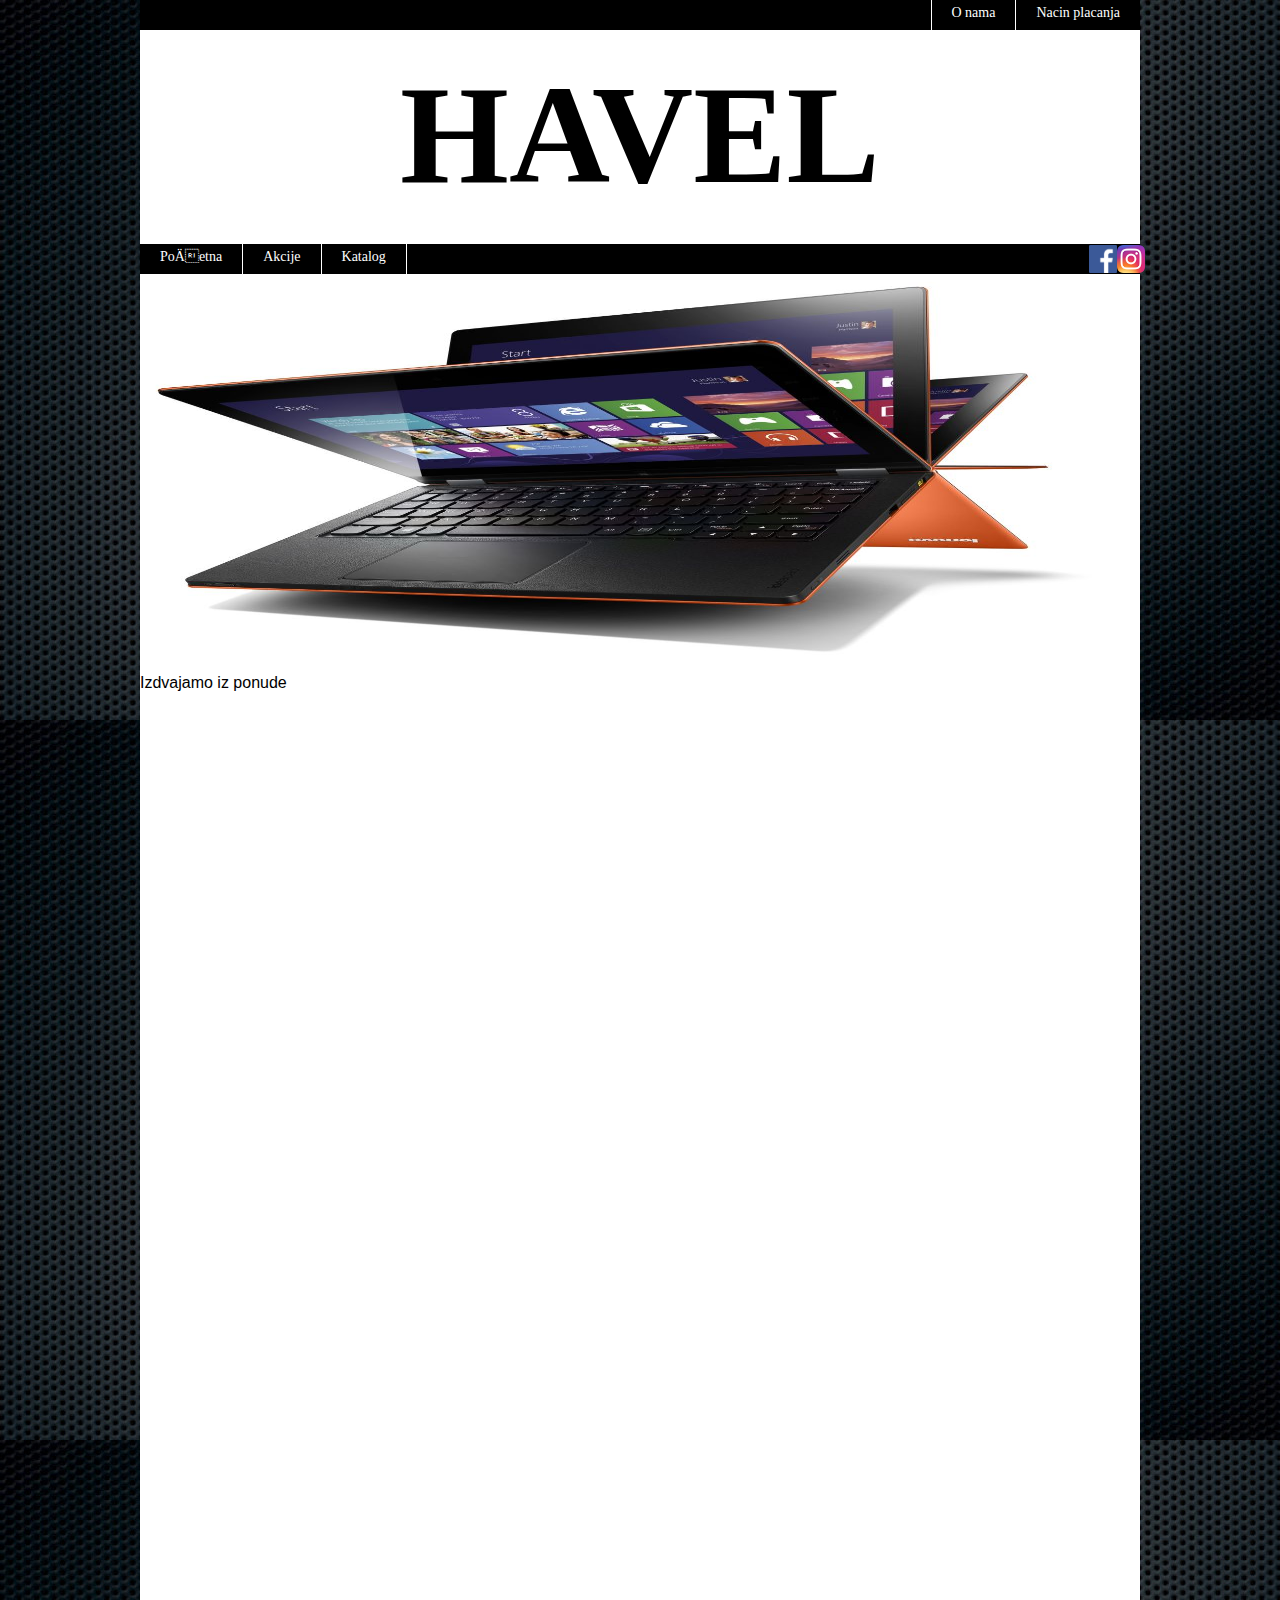
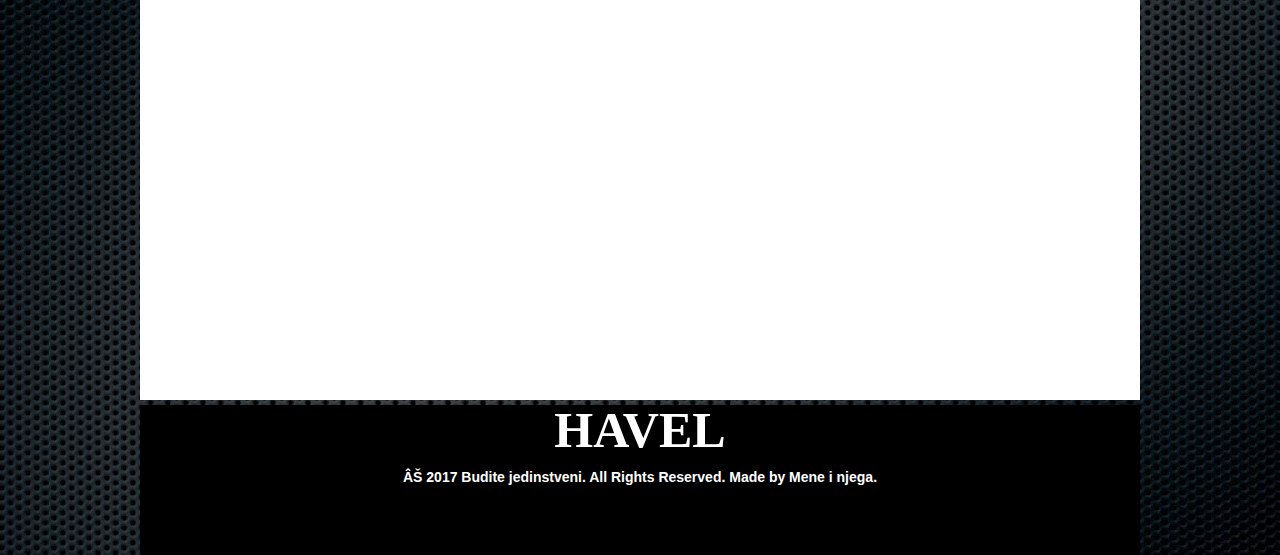
==== akcije.html @ 78063121 "initial commit" ====
<!DOCTYPE html>
<html>
<head>
    <meta http-equiv="Content-Type" content="text/html; charset=iso-8859-2">
    <title>Akcije- HAVEL</title>
    <link href="Style.css" rel="stylesheet" type="text/css" />
</head>
<body>
    

    <div id="container">
       <div id = "kontakt">
            <a class="menuItems1" href="">Nacin placanja</a>
            <a class="menuItems1" href="oNama.html">O nama</a>
       </div>
        <div id="headContainer">
            <h1>HAVEL</h1>
        </div>
         <div id="menu">
            <a class="menuItems" href="index.html">Početna</a>
            <a class="menuItems" href="akcije.html">Akcije</a>
            <a class="menuItems" href="katalog.html">Katalog</a>

            <a href=""><img src="images/fb.png" class="social fb" /></a>

            <a href=""><img src="images/insta.png" class="social ins" /></a>


        </div>
        <div id="slider">
            <img src="images/1.jpg">
        </div>
        <div id="glavni">
               Izdvajamo iz ponude
        </div>
                      

    </div>

        <div id="foot">
             <h1>HAVEL</h1>
             <h2>© 2017 Budite jedinstveni. All Rights Reserved. Made by Mene i njega.</h2> 
        </div>
     

    <script src="JavaScript.js"></script>
</body>
</html>
---- Style.css ----
﻿body 
{
    margin: 0;
    background-image: url("images/side6.jpg");
}

#container
{
    width:1000px;
    height:2000px;
    margin:0 auto;
    background-color:white;  
    
}

#kontakt
{
    text-align: right;
    width:100%;
    height:30px;
    background-color: black;
    color: white;
    margin-bottom: 4px;
}

#headContainer
{
    margin-bottom: 4px;
    text-align:center;
    width:100%;
    height:170px;
        
}
#headContainer h1
{
    margin: 40px;    
    font-family:Arsenal;
    font-size: 140px;
    line-height:130px;
    text-align: center;
    color:black;
        
}
#headContainer h2
{
    margin:0;
    font-family:Buxton Sketch;
    font-size: 40px;
    line-height:30px;
    margin-left: 15px;
    color:#0E0E0E;
        
}
#menu
{
    width:100%;
    height:30px;
    background-color: black; 

}

#slider
{
    width: 100%;
    height: 400px;
}
#slider img
{
    width: 100%;
    height: 400px;
}

#glavni
{
    font-family: Arial;
    color: black;
    width:100%;
}
#slikaMenu
{
    background-color: black;
    width: 100%;
    height: 200px;
}

#slikaMenu img
{
    position: absolute;
    color: white;
    width: 150px;
    height: 100px;
}

#slikaMenu p
{
    color: white;
    position: absolute;
}

.laptopS
{

    margin-top: 30px;
    margin-left: 30px;  
}
.laptopT
{
    margin-top: 170px;
    margin-left: 75px;  
}

.alat
{
    margin-top: 30px;
    margin-left: 230px; 
}

.alatT
{
    margin-top: 170px;
    margin-left: 290px;  
}

#foot
{      
    background-color: black;
    height: 150px;
    width: 1000px;
    margin:0 auto; 
    text-align:center;
}

#foot h1{
    color: white;
    margin:5px;
    font-family:Arsenal;
    font-size: 50px;
    line-height:50px;
    align-content:center;
}
#foot h2{
    color: white;
    font-size: 14px;
    line-height:20px;
    font-family:arial;
    align-content:center;
    
}
.menuItems
{
    
    color: white;
    height:30px;
    font-family:Corbel;
    text-decoration: none;
    padding-left:20px;
    padding-right:20px;
    float:left;
    line-height:25px;
    font-size: 14px;
    border: 3px solid white;
    border-width:0px 1px 0px 0px;
}
.menuItems:hover
{
    background-color: white;
    color:black;
    
    
}
.menuItems1
{
    
    color: white;
    height:30px;
    font-family:Corbel;
    text-decoration: none;
    padding-left:20px;
    padding-right:20px;
    float:right;
    line-height:25px;
    font-size: 14px;
    border: 3px solid white;
    border-width:0px 0px 0px 1px;
}
.menuItems1:hover
{
    background-color: white;
    color:black;
    
    
}

.social
{
    
    height:28px;
    width:28px;
    position:absolute;   
    background-repeat: no-repeat;
    margin:1px 1px 1px 1px;
}
.fb{
    left:85%;

}
.ins{
  left:87.2%;
}
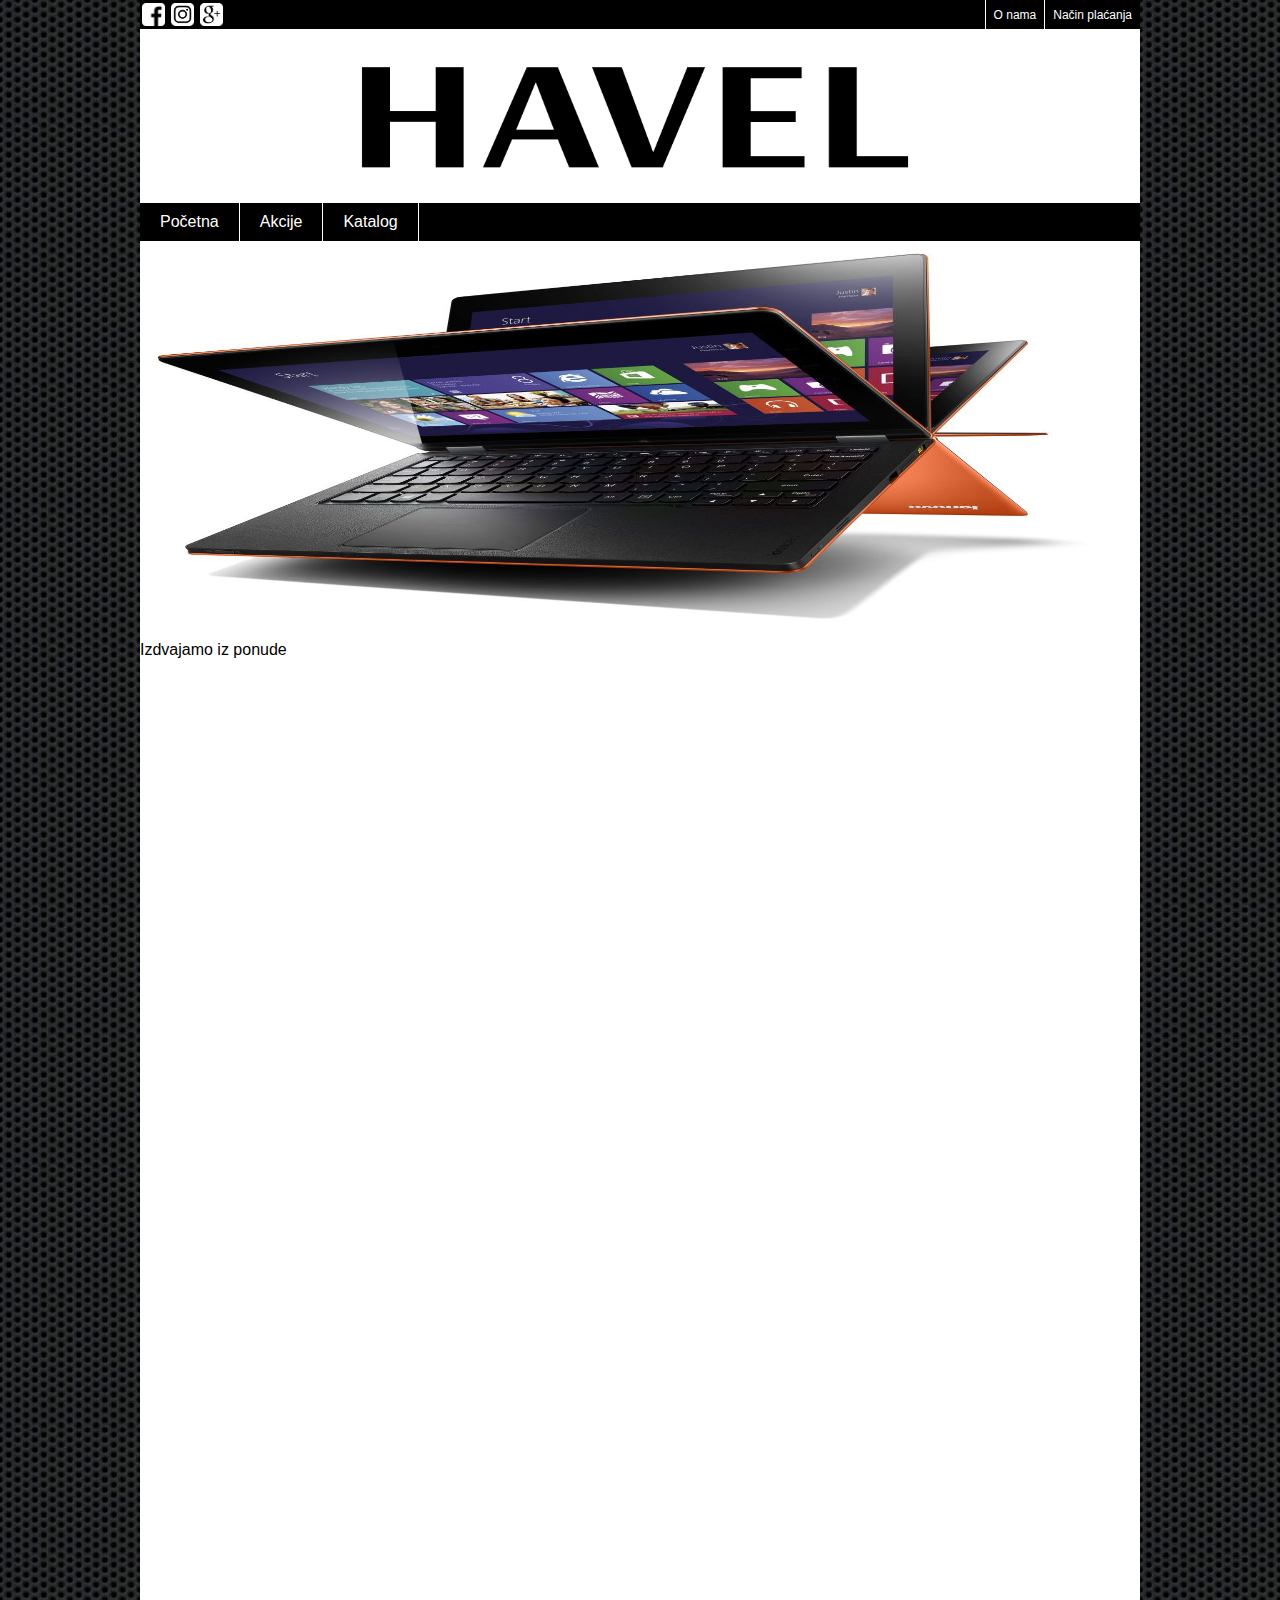
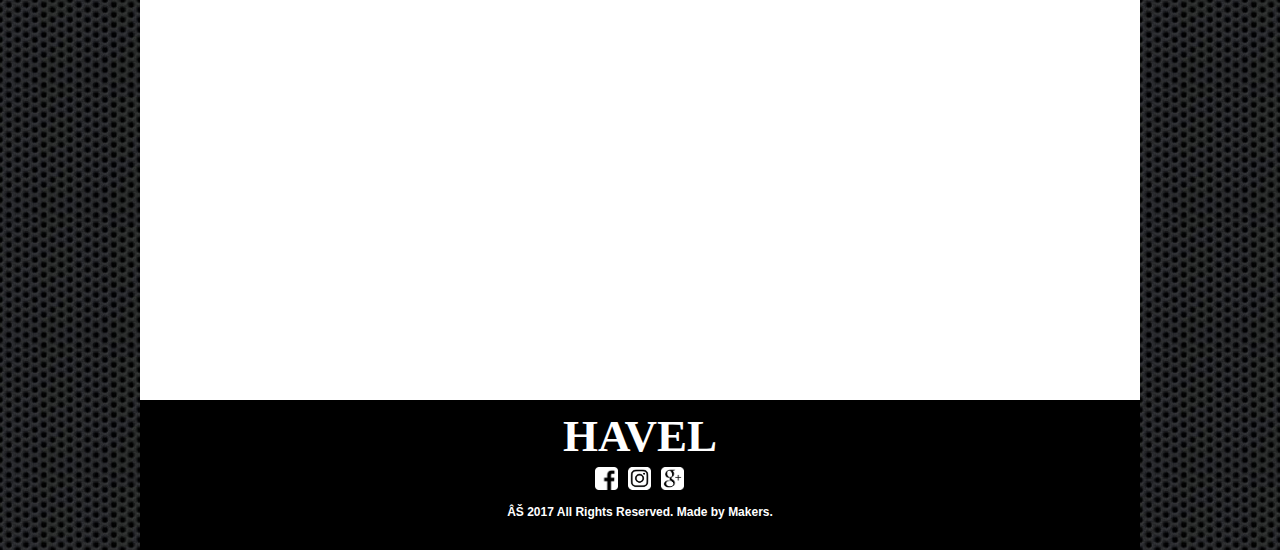
==== commit d18d92d5: "Add files via upload" ====
--- a/akcije.html
+++ b/akcije.html
@@ -1,6 +1,7 @@
 <!DOCTYPE html>
 <html>
 <head>
+
     <meta http-equiv="Content-Type" content="text/html; charset=iso-8859-2">
     <title>Akcije- HAVEL</title>
     <link href="Style.css" rel="stylesheet" type="text/css" />
@@ -10,20 +11,28 @@
 
     <div id="container">
        <div id = "kontakt">
-            <a class="menuItems1" href="">Nacin placanja</a>
+
+        <a class="soc" href="">
+        <div id="fb" class="social"></div>
+        </a>
+
+        <a class="soc" href="">
+        <div id="ins" class="social"></div>
+        </a>
+
+        <a class="soc" href="">
+        <div id="g" class="social"></div>
+        </a>
+
+            <a class="menuItems1" href="">Na&#269in pla&#263anja</a>
             <a class="menuItems1" href="oNama.html">O nama</a>
        </div>
-        <div id="headContainer">
-            <h1>HAVEL</h1>
-        </div>
+        <div id="headContainer"></div>
+
          <div id="menu">
-            <a class="menuItems" href="index.html">Početna</a>
+            <a class="menuItems" href="index.html">Po&#269etna</a>
             <a class="menuItems" href="akcije.html">Akcije</a>
-            <a class="menuItems" href="katalog.html">Katalog</a>
-
-            <a href=""><img src="images/fb.png" class="social fb" /></a>
-
-            <a href=""><img src="images/insta.png" class="social ins" /></a>
+            <a class="menuItems" href="katalog.html">Katalog</a>          
 
 
         </div>
@@ -39,7 +48,17 @@
 
         <div id="foot">
              <h1>HAVEL</h1>
-             <h2>© 2017 Budite jedinstveni. All Rights Reserved. Made by Mene i njega.</h2> 
+
+          
+<a id="ffb" class="fsoc" href=""><div id="fb" class="social"></div></a>
+        
+<a id="fin" class="fsoc" href=""><div id="ins" class="social"></div></a>
+       
+<a id="fg" class="fsoc" href=""><div id="g" class="social"></div></a>
+            
+            <br>
+        
+<h2>© 2017 All Rights Reserved. Made by Makers.</h2> 
         </div>
      
 
--- a/Style.css
+++ b/Style.css
@@ -1,7 +1,7 @@
 ﻿body 
 {
     margin: 0;
-    background-image: url("images/side6.jpg");
+    background-image: url("images/bg2.jpg");
 }
 
 #container
@@ -17,44 +17,33 @@
 {
     text-align: right;
     width:100%;
-    height:30px;
+    height:29px;
     background-color: black;
     color: white;
-    margin-bottom: 4px;
+
+  
 }
 
 #headContainer
 {
+
+    
+    background-image: url("images/LOGO.png");
+    background-repeat: no-repeat;
+    background-position: center;
+    background-size: 600px 140px;
     margin-bottom: 4px;
     text-align:center;
     width:100%;
     height:170px;
         
 }
-#headContainer h1
-{
-    margin: 40px;    
-    font-family:Arsenal;
-    font-size: 140px;
-    line-height:130px;
-    text-align: center;
-    color:black;
-        
-}
-#headContainer h2
-{
-    margin:0;
-    font-family:Buxton Sketch;
-    font-size: 40px;
-    line-height:30px;
-    margin-left: 15px;
-    color:#0E0E0E;
-        
-}
+
+
 #menu
 {
-    width:100%;
-    height:30px;
+    width: 100%;
+    height: 38px;
     background-color: black; 
 
 }
@@ -73,16 +62,17 @@
 #glavni
 {
     font-family: Arial;
+    text-align: left;
     color: black;
     width:100%;
 }
+
 #slikaMenu
 {
     background-color: black;
     width: 100%;
     height: 200px;
 }
-
 #slikaMenu img
 {
     position: absolute;
@@ -97,7 +87,7 @@
     position: absolute;
 }
 
-.laptopS
+.laptop
 {
 
     margin-top: 30px;
@@ -123,41 +113,44 @@
 
 #foot
 {      
-    background-color: black;
     height: 150px;
     width: 1000px;
     margin:0 auto; 
     text-align:center;
-}
-
-#foot h1{
-    color: white;
-    margin:5px;
+    
+   background-color: black; 
+}
+
+#foot h1
+{
+    text-align: center;
+    margin:0px;
     font-family:Arsenal;
-    font-size: 50px;
-    line-height:50px;
-    align-content:center;
-}
-#foot h2{
-    color: white;
-    font-size: 14px;
-    line-height:20px;
-    font-family:arial;
-    align-content:center;
+    font-size: 45px;
+    padding-top: 10px;    
+    color:white;
+}
+#foot h2
+{
+    padding-top: 15px;
+    font-size: 12px;
+    font-family:arial;  
+    color:white;
+
     
 }
 .menuItems
 {
     
     color: white;
-    height:30px;
-    font-family:Corbel;
+    height:38px;
+    font-family:Arial;
     text-decoration: none;
     padding-left:20px;
     padding-right:20px;
     float:left;
-    line-height:25px;
-    font-size: 14px;
+    line-height:38px;
+    font-size: 16px;
     border: 3px solid white;
     border-width:0px 1px 0px 0px;
 }
@@ -172,15 +165,15 @@
 {
     
     color: white;
-    height:30px;
-    font-family:Corbel;
+    height:21px;
+    font-family:arial;
     text-decoration: none;
-    padding-left:20px;
-    padding-right:20px;
-    float:right;
-    line-height:25px;
-    font-size: 14px;
-    border: 3px solid white;
+    padding-left:8px;
+    padding-right:8px;
+    padding-top: 8px;
+    float:right;    
+    font-size: 12px;
+    border: 1px solid white;
     border-width:0px 0px 0px 1px;
 }
 .menuItems1:hover
@@ -190,20 +183,88 @@
     
     
 }
+.soc
+{   
+    height:29px;   
+    padding-left:2px;
+    padding-right:27px;
+    padding-top: 3px;
+    float:left;
+    
+    
+}
 
 .social
 {
     
-    height:28px;
-    width:28px;
+    background-position: center;
+    background-repeat: no-repeat;
+    background-size: 23px 23px;
+    height:23px;
+    width:23px;
     position:absolute;   
-    background-repeat: no-repeat;
-    margin:1px 1px 1px 1px;
-}
-.fb{
-    left:85%;
-
-}
-.ins{
-  left:87.2%;
+    
+}
+
+#fb
+{
+
+    background-image: url('images/icon/fbw.png');
+
+}
+#fb:hover
+{
+
+    background-image: url('images/icon/fbb.png');
+
+}
+#ins
+{
+
+    background-image: url('images/icon/inw.png');
+
+}
+#ins:hover
+{
+
+    background-image: url('images/icon/inb.png');
+
+}
+#g
+{
+
+    background-image: url('images/icon/gw.png');
+
+
+}
+#g:hover
+{
+
+    background-image: url('images/icon/gb.png');
+
+}
+
+#ffb
+{   
+    height:25px;  
+    padding-top: 5px; 
+    padding-left:455px;     
+    float:left;   
+    
+}
+#fin
+{   
+    height:25px;   
+    padding-top: 5px;
+    padding-left:33px;     
+    float:left;   
+    
+}
+#fg
+{   
+    height:25px;   
+    padding-top: 5px;
+    padding-left:33px;     
+    float:left;   
+    
 }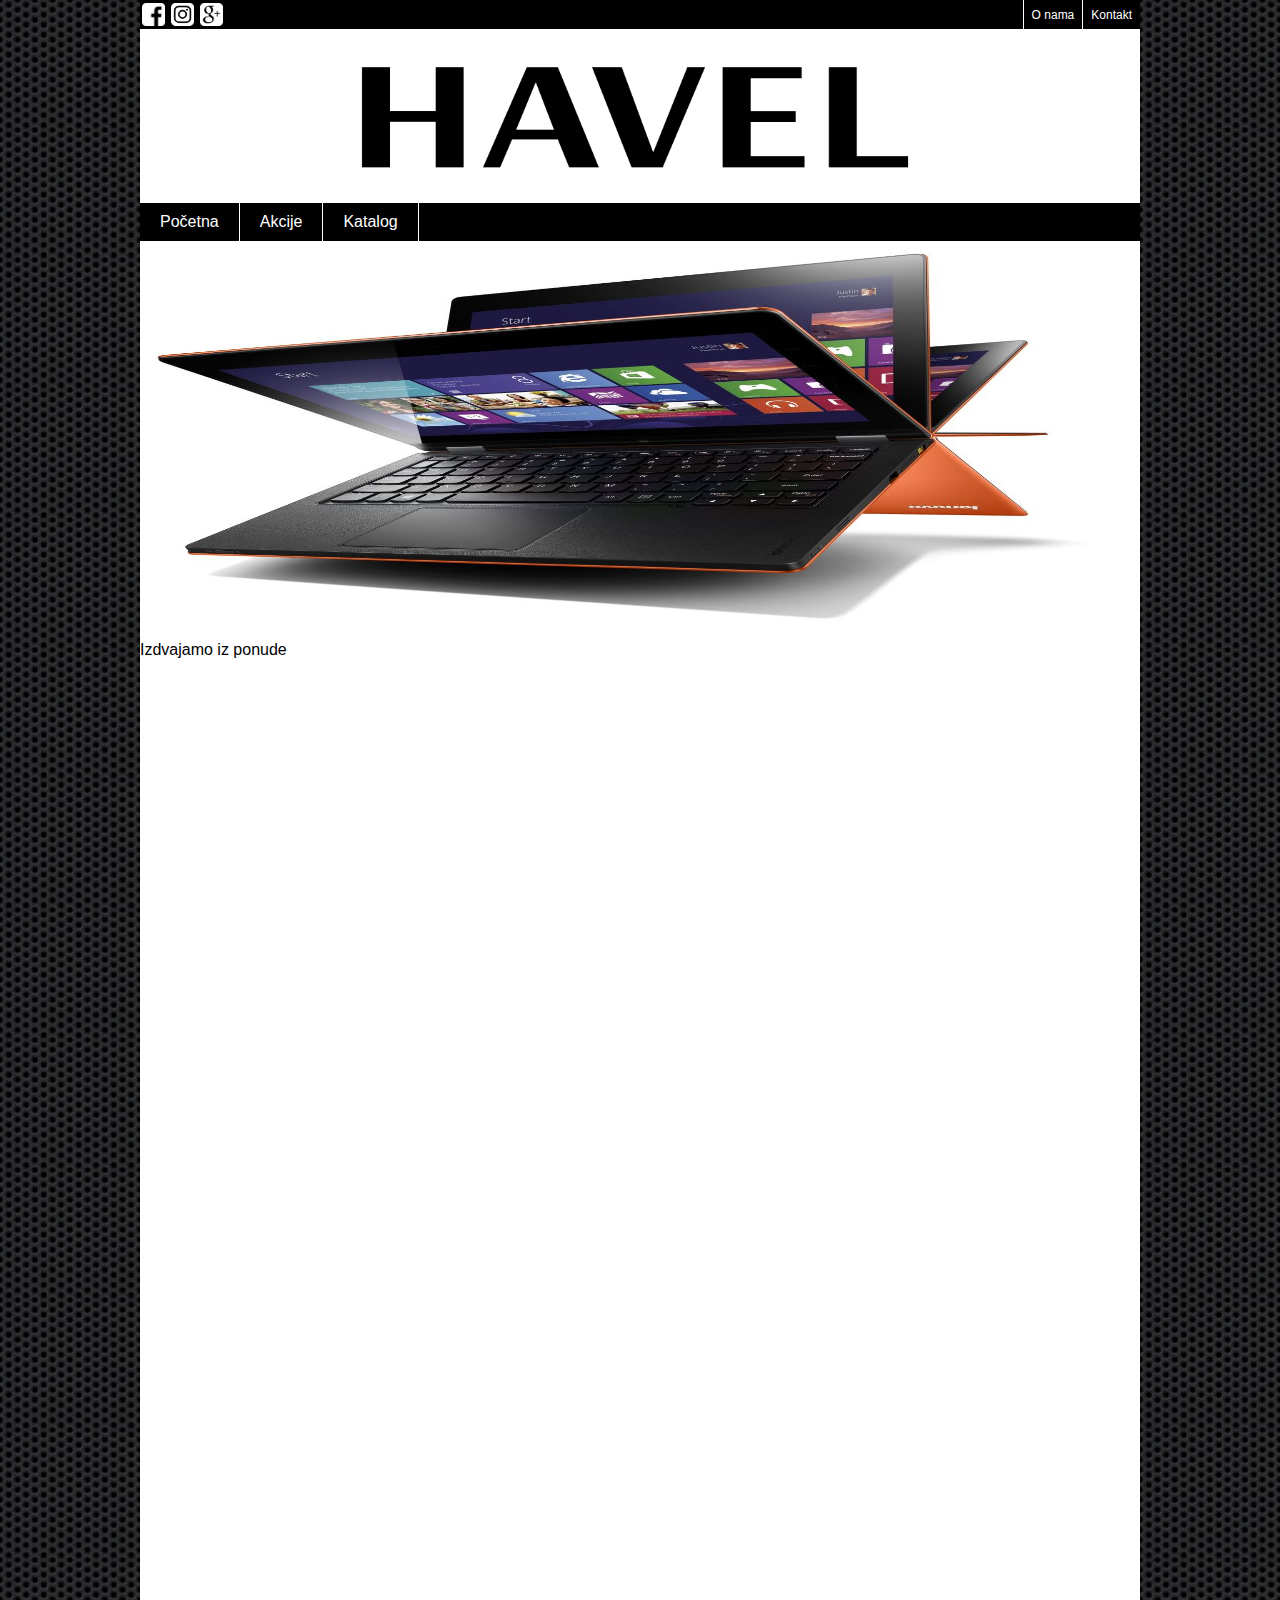
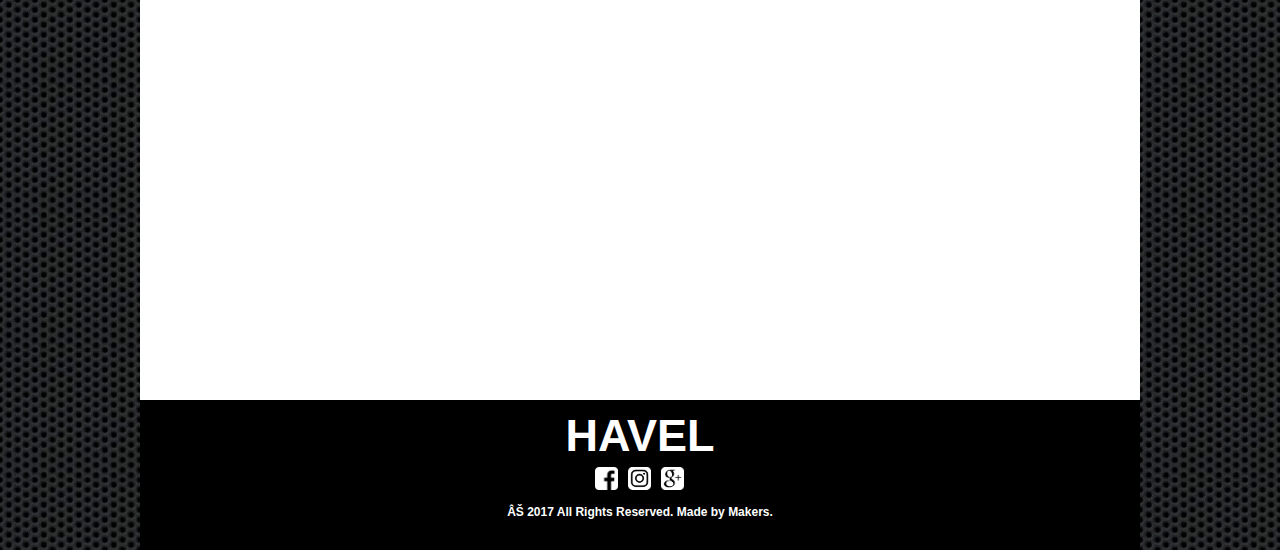
==== commit fedba040: "Add files via upload" ====
--- a/akcije.html
+++ b/akcije.html
@@ -24,7 +24,7 @@
         <div id="g" class="social"></div>
         </a>
 
-            <a class="menuItems1" href="">Na&#269in pla&#263anja</a>
+            <a class="menuItems1" href="">Kontakt</a>
             <a class="menuItems1" href="oNama.html">O nama</a>
        </div>
         <div id="headContainer"></div>
--- a/Style.css
+++ b/Style.css
@@ -125,7 +125,7 @@
 {
     text-align: center;
     margin:0px;
-    font-family:Arsenal;
+    font-family: arial;
     font-size: 45px;
     padding-top: 10px;    
     color:white;
@@ -227,7 +227,7 @@
 #ins:hover
 {
 
-    background-image: url('images/icon/inb.png');
+    background-image: url('images/icon/Inb.png');
 
 }
 #g
